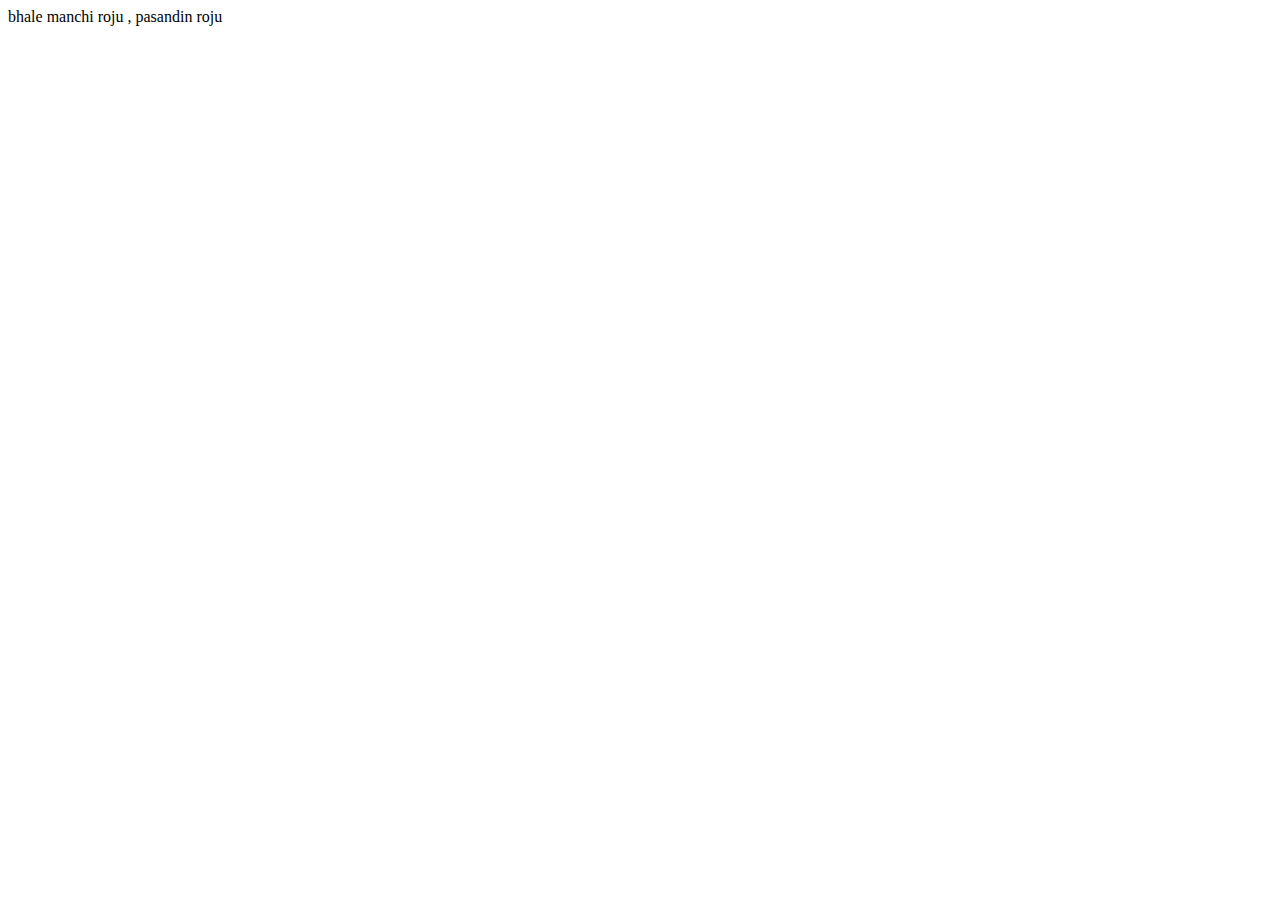
==== javascript crash course/index.html @ ceeda68e "Add files via upload" ====
<html lang="en">
<head>
  <meta charset="UTF-8">
  <meta name="viewport" content="width=device-width, initial-scale=1.0">
  <title>Document</title>
</head>
<body>
  <script src="operators.js">
  </script>
</body>
</html>
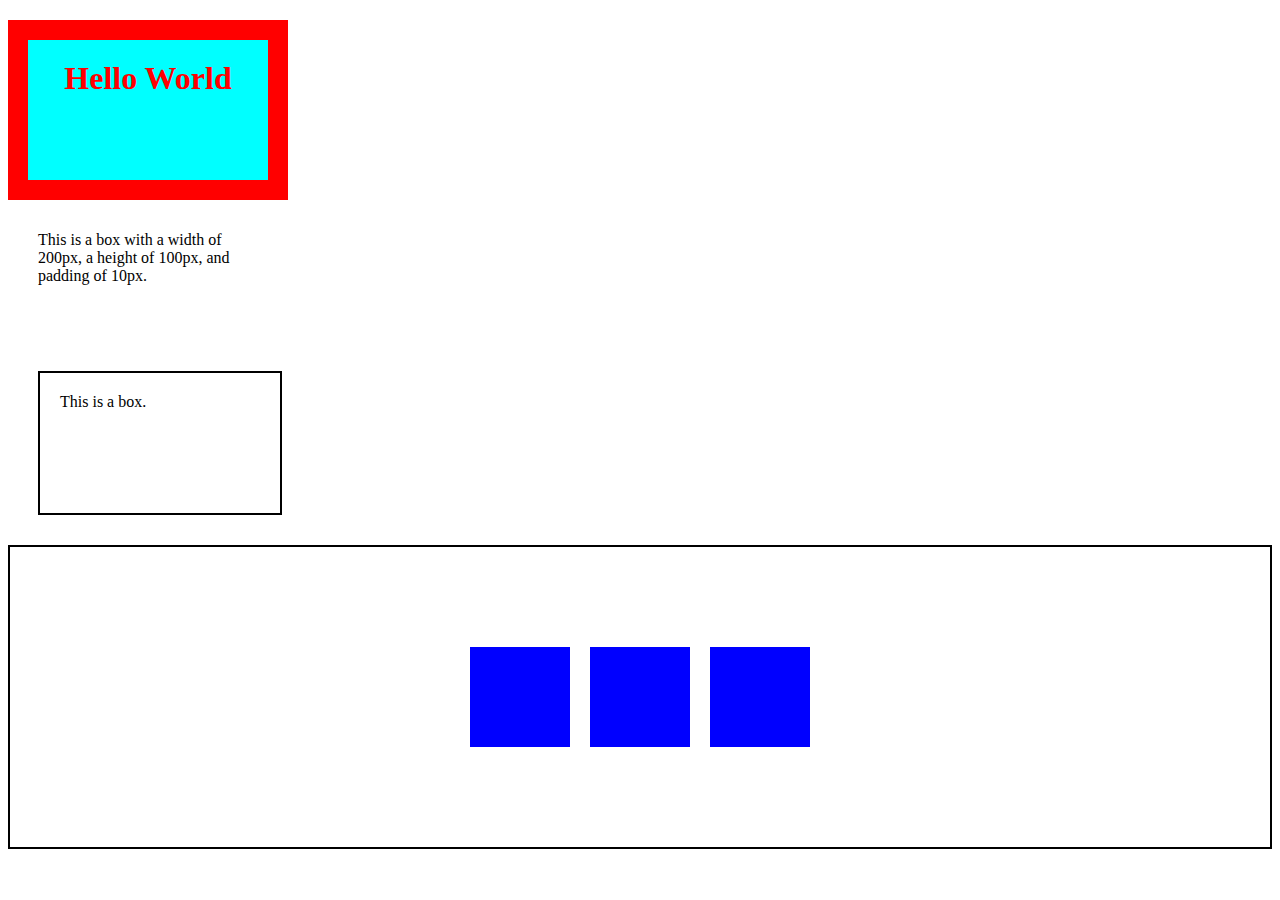
==== commit 8a671ad0: "Add files via upload" ====
--- a/javascript crash course/index.html
+++ b/javascript crash course/index.html
@@ -1,11 +1,60 @@
 <html lang="en">
-<head>
-  <meta charset="UTF-8">
-  <meta name="viewport" content="width=device-width, initial-scale=1.0">
-  <title>Document</title>
-</head>
-<body>
-  <script src="operators.js">
-  </script>
-</body>
-</html>+  <head>
+    <meta charset="UTF-8" />
+    <meta name="viewport" content="width=device-width, initial-scale=1.0" />
+    <title>Document</title>
+
+    <style>
+      h1 {
+        color: red;
+        text-align: center;
+        border: 20px solid red;
+        background-color: aqua;
+        width: 200px;
+        height: 100px;
+        padding: 20px;
+        margin-top: 20px;
+        align-items: center;
+      }
+    </style>
+    <style>
+      .box {
+        width: 200px;
+        height: 100px;
+        padding: 20px;
+        border: 2px solid black;
+        margin: 30px;
+      }
+    </style>
+    <style>
+      .flex-container {
+        display: flex;
+        justify-content: center; /* Center items horizontally */
+        align-items: center; /* Center items vertically */
+        height: 300px;
+        border: 2px solid black;
+      }
+
+      .item {
+        width: 100px;
+        height: 100px;
+        background-color: blue;
+        margin: 10px;
+      }
+    </style>
+  </head>
+  <body>
+    <h1>Hello World</h1>
+    <script src="fucntions.js"></script>
+    <div style="width: 200px; height: 100px; padding: 10px; margin: 20px">
+      This is a box with a width of 200px, a height of 100px, and padding of
+      10px.
+    </div>
+    <div class="box">This is a box.</div>
+    <div class="flex-container">
+      <div class="item"></div>
+      <div class="item"></div>
+      <div class="item"></div>
+    </div>
+  </body>
+</html>
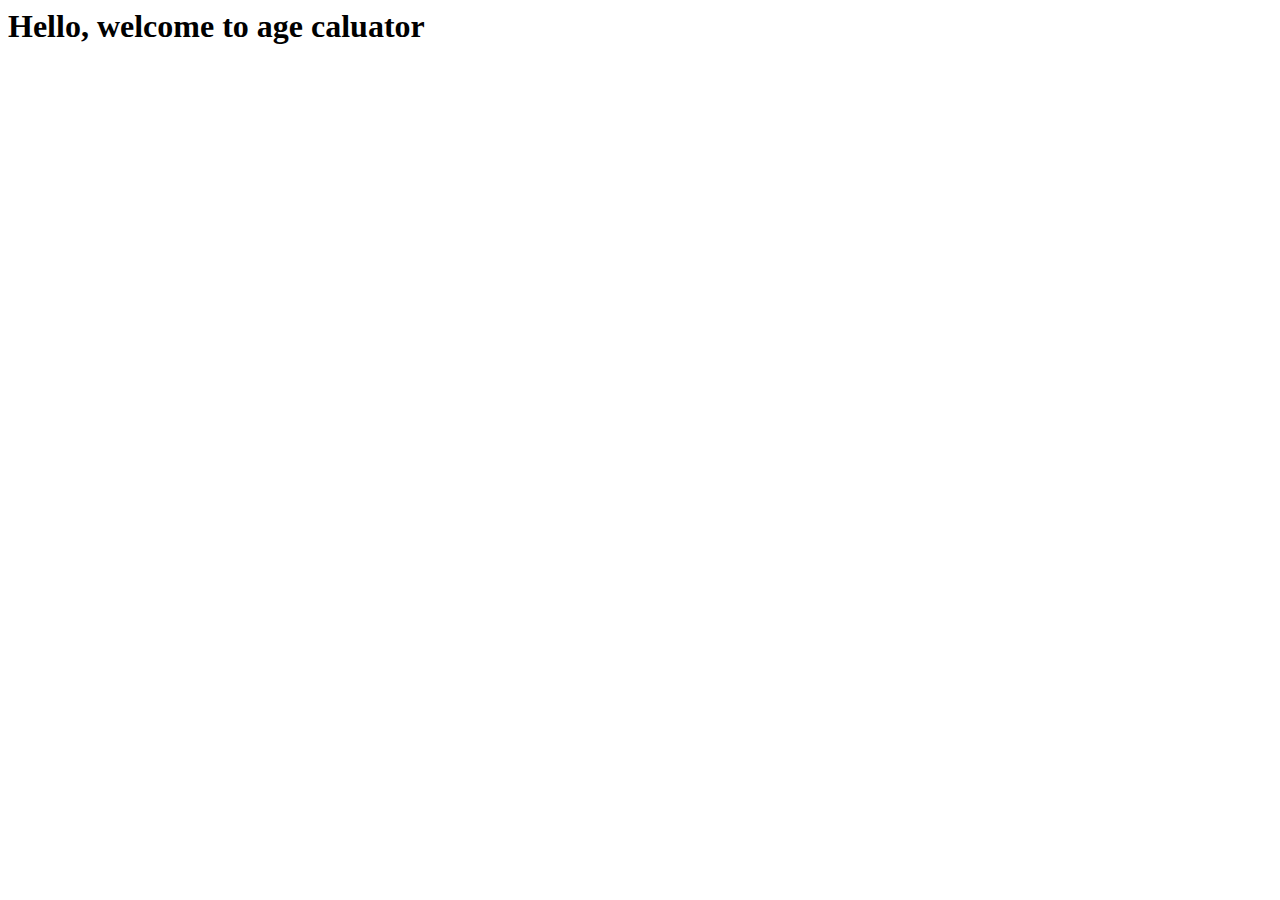
==== commit e5ee5297: "Add files via upload" ====
--- a/javascript crash course/index.html
+++ b/javascript crash course/index.html
@@ -1,60 +1,11 @@
-<html lang="en">
+<html>
   <head>
-    <meta charset="UTF-8" />
-    <meta name="viewport" content="width=device-width, initial-scale=1.0" />
-    <title>Document</title>
-
-    <style>
-      h1 {
-        color: red;
-        text-align: center;
-        border: 20px solid red;
-        background-color: aqua;
-        width: 200px;
-        height: 100px;
-        padding: 20px;
-        margin-top: 20px;
-        align-items: center;
-      }
-    </style>
-    <style>
-      .box {
-        width: 200px;
-        height: 100px;
-        padding: 20px;
-        border: 2px solid black;
-        margin: 30px;
-      }
-    </style>
-    <style>
-      .flex-container {
-        display: flex;
-        justify-content: center; /* Center items horizontally */
-        align-items: center; /* Center items vertically */
-        height: 300px;
-        border: 2px solid black;
-      }
-
-      .item {
-        width: 100px;
-        height: 100px;
-        background-color: blue;
-        margin: 10px;
-      }
-    </style>
+    <meta charset="UTF-8">
+    <title>Basic webpage</title>
+    <link rel="stylesheet" href="styles.css">
   </head>
   <body>
-    <h1>Hello World</h1>
     <script src="fucntions.js"></script>
-    <div style="width: 200px; height: 100px; padding: 10px; margin: 20px">
-      This is a box with a width of 200px, a height of 100px, and padding of
-      10px.
-    </div>
-    <div class="box">This is a box.</div>
-    <div class="flex-container">
-      <div class="item"></div>
-      <div class="item"></div>
-      <div class="item"></div>
-    </div>
+    <h1>Hello, welcome to age caluator</h1>
   </body>
-</html>
+</html>--- a/javascript crash course/styles.css
+++ b/javascript crash course/styles.css
@@ -0,0 +1,6 @@
+.h1{
+  color: red;
+  font-family: Arial, Helvetica, sans-serif;
+  font-size: 20px;
+  text-align: center;
+}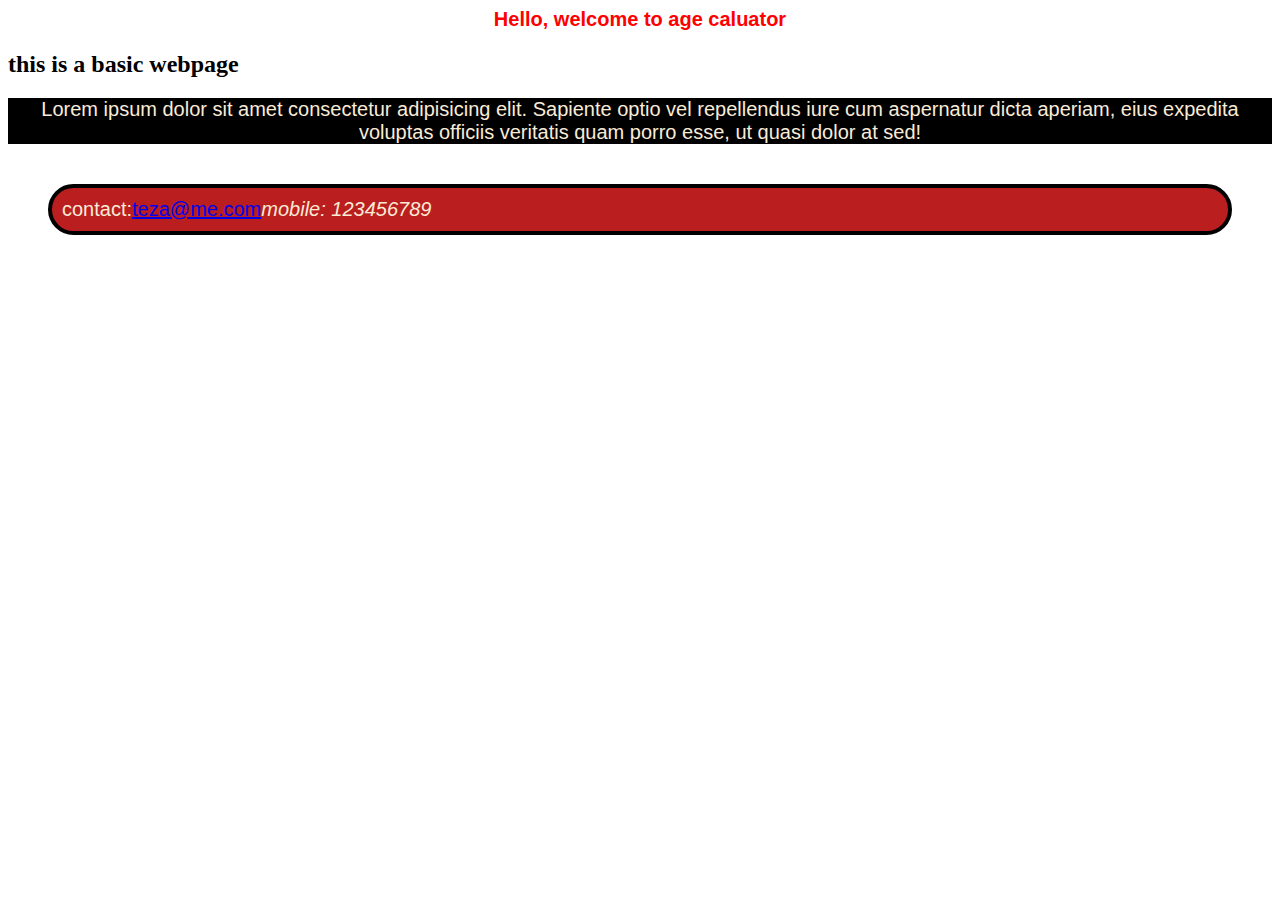
==== commit 1ce45108: "Add files via upload" ====
--- a/javascript crash course/index.html
+++ b/javascript crash course/index.html
@@ -1,11 +1,26 @@
 <html>
   <head>
-    <meta charset="UTF-8">
+    <meta charset="UTF-8" />
     <title>Basic webpage</title>
-    <link rel="stylesheet" href="styles.css">
+    <link rel="stylesheet" href="styles.css" />
   </head>
   <body>
     <script src="fucntions.js"></script>
-    <h1>Hello, welcome to age caluator</h1>
+    <header>
+      <h1>Hello, welcome to age caluator</h1>
+      <h2>this is a basic webpage</h2>
+    </header>
+    <main>
+      <p>
+        Lorem ipsum dolor sit amet consectetur adipisicing elit. Sapiente optio
+        vel repellendus iure cum aspernatur dicta aperiam, eius expedita
+        voluptas officiis veritatis quam porro esse, ut quasi dolor at sed!
+      </p>
+      <footer>
+        contact:
+        <a href="mailto:teza@me.com">teza@me.com</a>
+        <i>mobile: 123456789</i>
+      </footer>
+    </main>
   </body>
-</html>+</html>
--- a/javascript crash course/styles.css
+++ b/javascript crash course/styles.css
@@ -1,6 +1,28 @@
-.h1{
+h1{
   color: red;
   font-family: Arial, Helvetica, sans-serif;
   font-size: 20px;
   text-align: center;
+}
+
+p{
+  background-color: black;
+  color:antiquewhite;
+  font-family: Arial, Helvetica, sans-serif;
+  font-size: 20px;
+  text-align: center;
+
+}
+
+footer {
+  background-color: rgb(187, 30, 30);
+  color:antiquewhite;
+  font-family: Arial, Helvetica, sans-serif;
+  font-size: 20px;
+  text-align: center;
+  padding: 10px;
+  margin: 40px;
+  border-radius: 30px;
+  border: 4px solid black;
+  display: flex;
 }